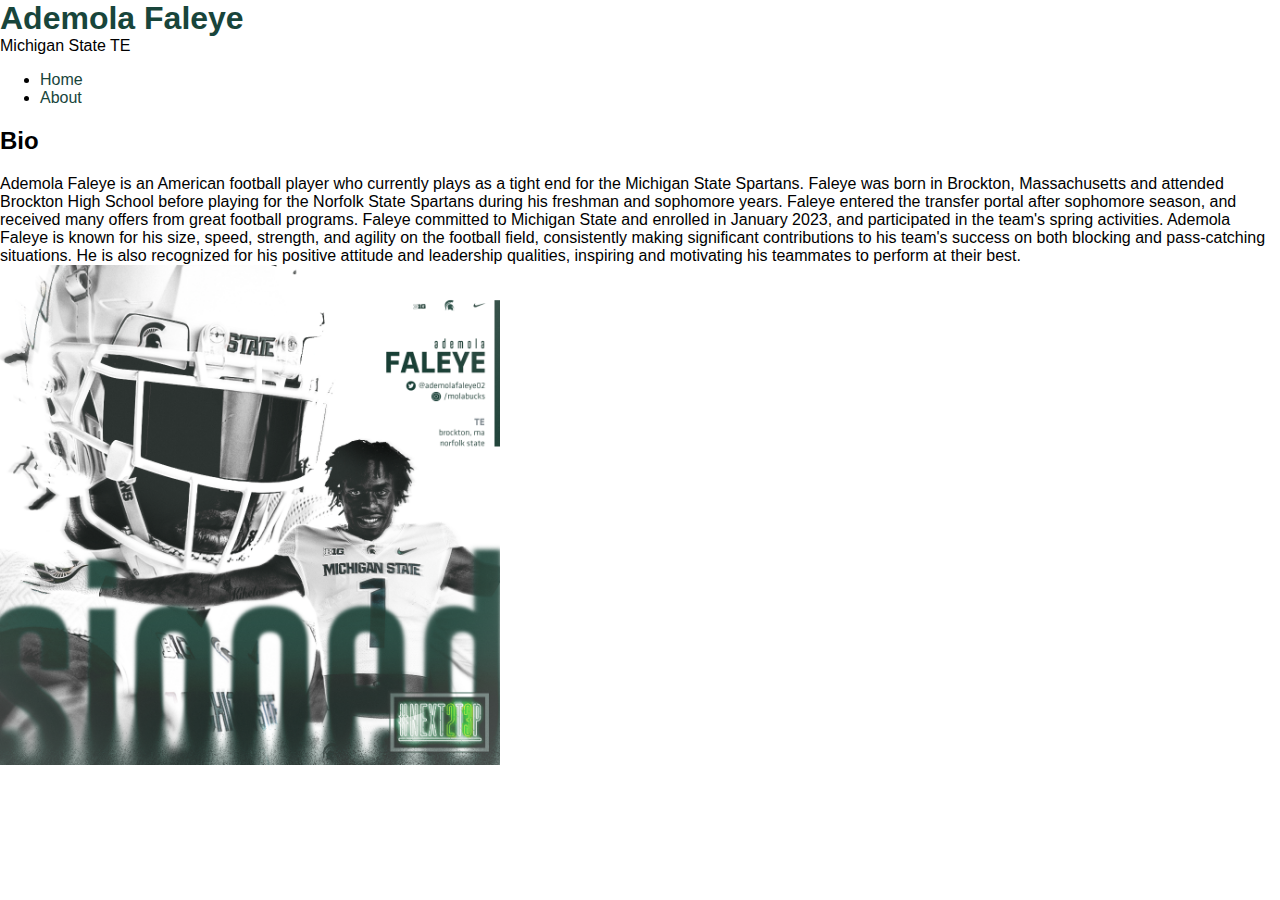
==== index.html @ 65d46940 "Update index.html" ====
<!DOCTYPE html>
<html lang="en">
<head>
    <meta charset="UTF-8">
    <meta name="viewport" content="width=device-width, initial-scale=1.0">
    <title>Ademola Faleye</title>
    <link rel="stylesheet" href="screen.css">
</head>
<body>
    <header>
        <h1>Ademola Faleye</h1>
        <p>Michigan State TE</p>
        <nav>
            <ul>
            <li><a href="index.html">Home</a></li>
            <li><a href="about.html">About</a></li>
        </ul>
    </nav>
    </header>
    <section id="blog">
        <h2>Bio</h2>
        <article class="blog-post">
            <p>Ademola Faleye is an American football player who currently plays as a tight end for the Michigan State Spartans. Faleye was born in Brockton, Massachusetts and attended Brockton High School before playing for the Norfolk State Spartans during his freshman and sophomore years. Faleye entered the transfer portal after sophomore season, and received many offers from great football programs. Faleye committed to Michigan State and enrolled in January 2023, and participated in the team's spring activities. Ademola Faleye is known for his size, speed, strength, and agility on the football field, consistently making significant contributions to his team's success on both blocking and pass-catching situations. He is also recognized for his positive attitude and leadership qualities, inspiring and motivating his teammates to perform at their best.</p>
            <p><img alt="Mola Bucks" src="molafaleye.jpg" width="500" /></p>
    </article>
</section>
</body>
</html>
---- screen.css ----
body, h1, p {
  margin: 0;
  padding: 0;
}

body {
  font-family: 'Arial', sans-serif;
  color: #000;
}

h1 {
  color: #18453B;
}

.container {
  max-width: 1200px;
  margin: 0 auto;
}

.flex-container {
  display: flex;
}

.header {
  position: sticky;
  top: 0;
  background-color: #fff;
  z-index: 100;
}

.main-content {
  flex: 2;
}

.sidebar {
  flex: 1;
}

.form-container {
  display: flex;
  flex-wrap: wrap;
}

.form-item {
  flex: 1 0 48%;
  margin: 10px;
}

body {
  background-color: #fff;
}

.container {
  border: 1px solid #000;
  padding: 20px;
}

a {
  color: #18453B;
  text-decoration: none;
}

a:hover {
  text-decoration: underline;
}

.button {
  background-color: #18453B;
  color: #fff;
  padding: 10px 15px;
  border: none;
  cursor: pointer;
}

.button:hover {
  background-color: #0F2E26;
}
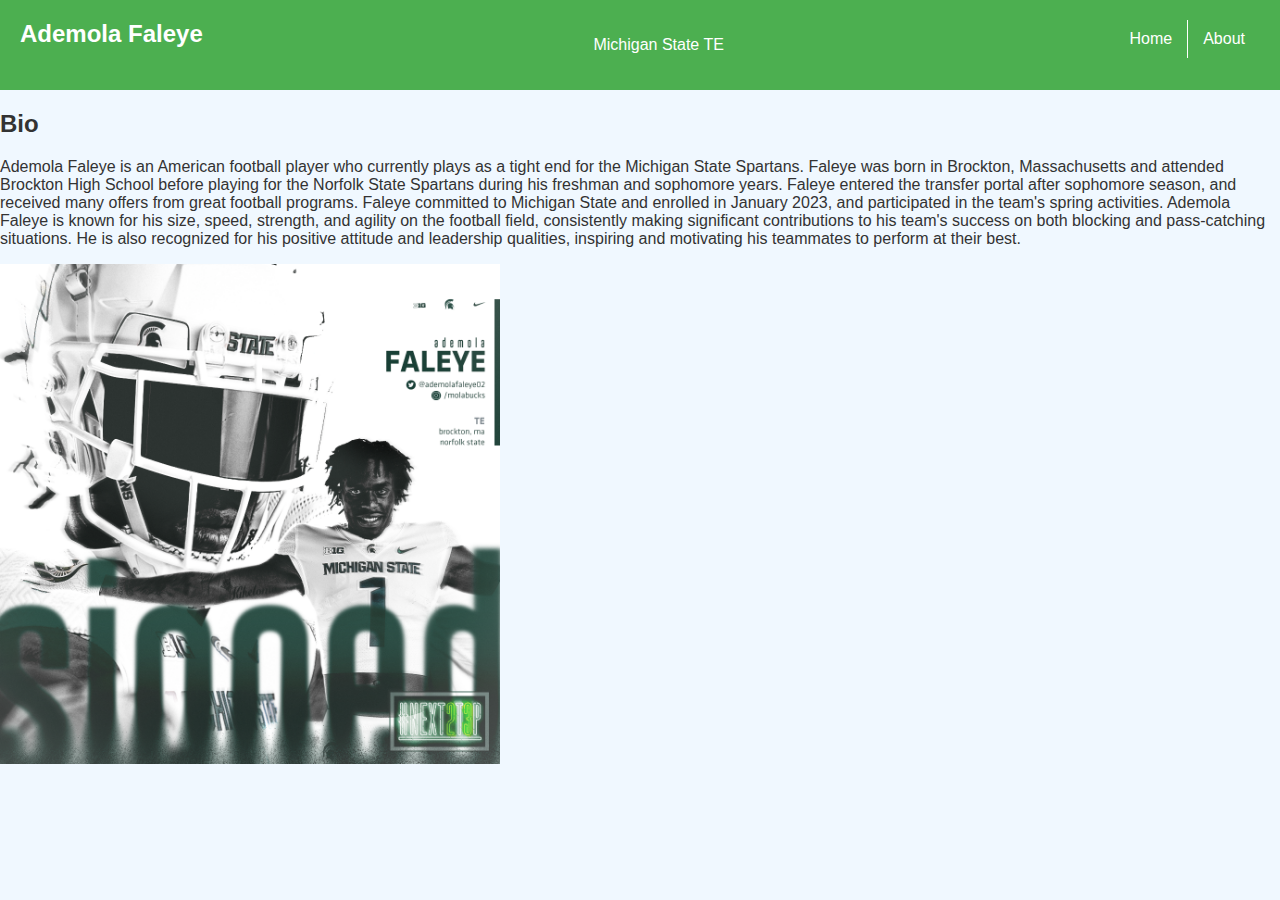
==== commit d6d91e3a: "Update index.html" ====
--- a/index.html
+++ b/index.html
@@ -21,7 +21,7 @@
         <h2>Bio</h2>
         <article class="blog-post">
             <p>Ademola Faleye is an American football player who currently plays as a tight end for the Michigan State Spartans. Faleye was born in Brockton, Massachusetts and attended Brockton High School before playing for the Norfolk State Spartans during his freshman and sophomore years. Faleye entered the transfer portal after sophomore season, and received many offers from great football programs. Faleye committed to Michigan State and enrolled in January 2023, and participated in the team's spring activities. Ademola Faleye is known for his size, speed, strength, and agility on the football field, consistently making significant contributions to his team's success on both blocking and pass-catching situations. He is also recognized for his positive attitude and leadership qualities, inspiring and motivating his teammates to perform at their best.</p>
-            <p><img alt="Mola Bucks" src="molafaleye.jpg" width="500" /></p>
+            <p><img alt="Mola Bucks" src="molafaleye.jpg" width="500"</p>
     </article>
 </section>
 </body>
--- a/screen.css
+++ b/screen.css
@@ -1,77 +1,90 @@
-body, h1, p {
+body {
+  margin: 0;
+  padding: 0;
+  background: #F0F8FF;
+  font-family: 'Verdana', sans-serif;
+  color: #333;
+}
+
+header {
+  background: #4CAF50;
+  color: #fff;
+  display: flex;
+  justify-content: space-between;
+  padding: 20px;
+}
+
+header h1 {
+  margin: 0;
+  font-size: 24px;
+}
+
+header ul {
+  list-style-type: none;
+  margin: 0;
+  padding: 0;
+  display: flex;
+}
+
+header ul li {
+  padding: 10px 15px;
+  border-right: 1px solid #fff;
+}
+
+header ul li:last-child {
+  border-right: none;
+}
+
+header a {
+  color: #fff;
+  text-decoration: none;
+}
+
+img {
+  max-width: 100%;
+  height: auto;
+}
+
+.image-grid {
+  display: flex;
+  flex-wrap: wrap;
+  list-style-type: none;
   margin: 0;
   padding: 0;
 }
 
-body {
-  font-family: 'Arial', sans-serif;
-  color: #000;
+.image-grid li {
+  flex-grow: 1;
+  border: 1px solid #ddd;
+  padding: 10px;
 }
 
-h1 {
-  color: #18453B;
+main {
+  padding: 20px;
+  border-left: 1px solid #ddd;
+  border-right: 1px solid #ddd;
 }
 
-.container {
-  max-width: 1200px;
-  margin: 0 auto;
+@media screen and (max-width: 616px) {
+  header {
+    background: #FF6347;
+    display: block;
+    padding: 10px;
+  }
+
+  header ul {
+    flex-direction: column;
+    align-items: center;
+  }
+
+  header ul li {
+    display: block;
+    border-top: 1px solid #fff;
+    border-right: none;
+    margin-bottom: 10px;
+  }
+
+  header h1 {
+    padding: 10px;
+  }
 }
-
-.flex-container {
-  display: flex;
-}
-
-.header {
-  position: sticky;
-  top: 0;
-  background-color: #fff;
-  z-index: 100;
-}
-
-.main-content {
-  flex: 2;
-}
-
-.sidebar {
-  flex: 1;
-}
-
-.form-container {
-  display: flex;
-  flex-wrap: wrap;
-}
-
-.form-item {
-  flex: 1 0 48%;
-  margin: 10px;
-}
-
-body {
-  background-color: #fff;
-}
-
-.container {
-  border: 1px solid #000;
-  padding: 20px;
-}
-
-a {
-  color: #18453B;
-  text-decoration: none;
-}
-
-a:hover {
-  text-decoration: underline;
-}
-
-.button {
-  background-color: #18453B;
-  color: #fff;
-  padding: 10px 15px;
-  border: none;
-  cursor: pointer;
-}
-
-.button:hover {
-  background-color: #0F2E26;
-}
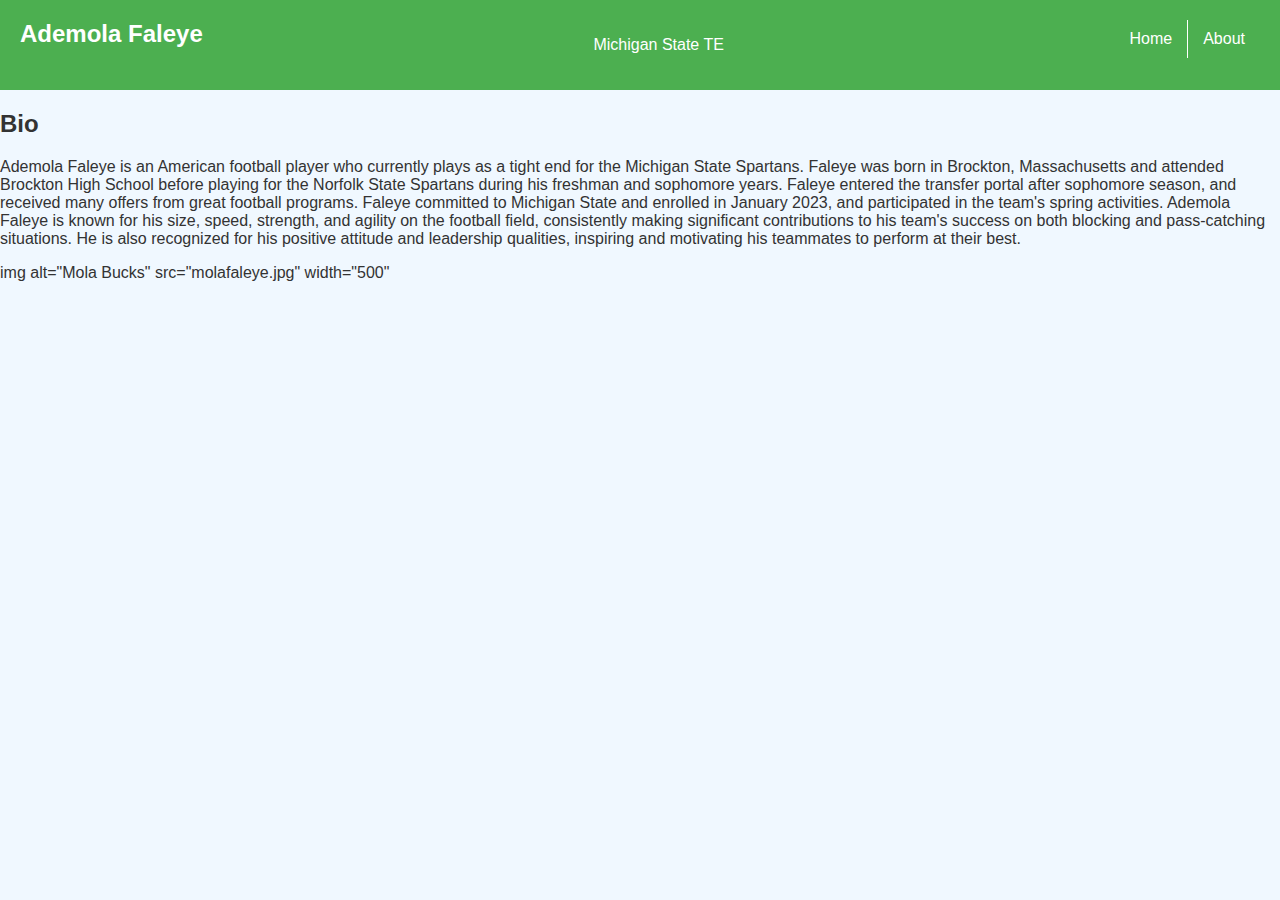
==== commit dfe2070f: "Update index.html" ====
--- a/index.html
+++ b/index.html
@@ -21,7 +21,7 @@
         <h2>Bio</h2>
         <article class="blog-post">
             <p>Ademola Faleye is an American football player who currently plays as a tight end for the Michigan State Spartans. Faleye was born in Brockton, Massachusetts and attended Brockton High School before playing for the Norfolk State Spartans during his freshman and sophomore years. Faleye entered the transfer portal after sophomore season, and received many offers from great football programs. Faleye committed to Michigan State and enrolled in January 2023, and participated in the team's spring activities. Ademola Faleye is known for his size, speed, strength, and agility on the football field, consistently making significant contributions to his team's success on both blocking and pass-catching situations. He is also recognized for his positive attitude and leadership qualities, inspiring and motivating his teammates to perform at their best.</p>
-            <p><img alt="Mola Bucks" src="molafaleye.jpg" width="500"</p>
+            <p>img alt="Mola Bucks" src="molafaleye.jpg" width="500"</p>
     </article>
 </section>
 </body>
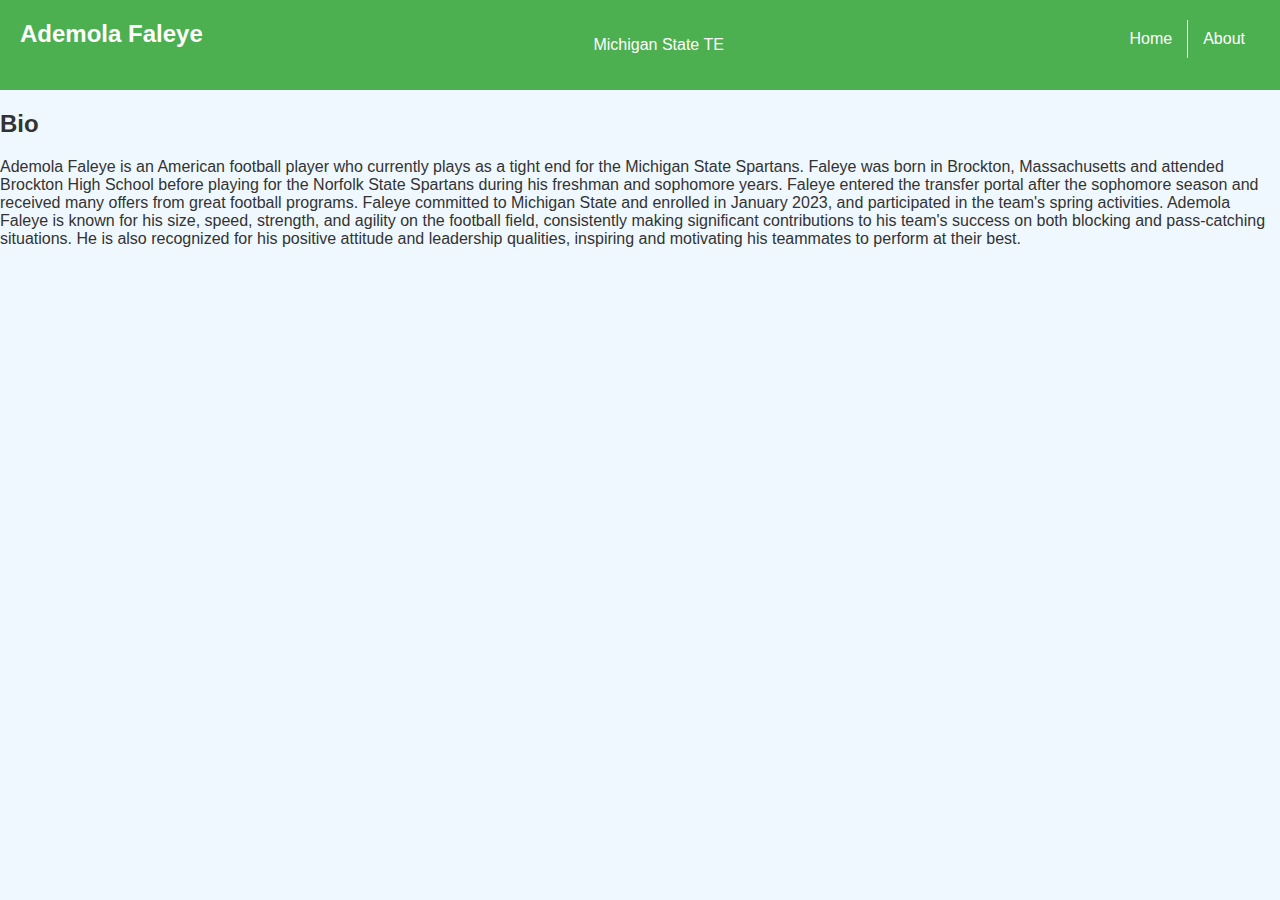
==== commit 6f1fd598: "Update index.html" ====
--- a/index.html
+++ b/index.html
@@ -12,17 +12,13 @@
         <p>Michigan State TE</p>
         <nav>
             <ul>
-            <li><a href="index.html">Home</a></li>
-            <li><a href="about.html">About</a></li>
-        </ul>
-    </nav>
+                <li><a href="index.html">Home</a></li>
+                <li><a href="about.html">About</a></li>
+            </ul>
+        </nav>
     </header>
     <section id="blog">
-        <h2>Bio</h2>
         <article class="blog-post">
-            <p>Ademola Faleye is an American football player who currently plays as a tight end for the Michigan State Spartans. Faleye was born in Brockton, Massachusetts and attended Brockton High School before playing for the Norfolk State Spartans during his freshman and sophomore years. Faleye entered the transfer portal after sophomore season, and received many offers from great football programs. Faleye committed to Michigan State and enrolled in January 2023, and participated in the team's spring activities. Ademola Faleye is known for his size, speed, strength, and agility on the football field, consistently making significant contributions to his team's success on both blocking and pass-catching situations. He is also recognized for his positive attitude and leadership qualities, inspiring and motivating his teammates to perform at their best.</p>
-            <p>img alt="Mola Bucks" src="molafaleye.jpg" width="500"</p>
-    </article>
-</section>
-</body>
-</html>
+            <h2>Bio</h2>
+            <p>Ademola Faleye is an American football player who currently plays as a tight end for the Michigan State Spartans. Faleye was born in Brockton, Massachusetts and attended Brockton High School before playing for the Norfolk State Spartans during his freshman and sophomore years. Faleye entered the transfer portal after the sophomore season and received many offers from great football programs. Faleye committed to Michigan State and enrolled in January 2023, and participated in the team's spring activities. Ademola Faleye is known for his size, speed, strength, and agility on the football field, consistently making significant contributions to his team's success on both blocking and pass-catching situations. He is also recognized for his positive attitude and leadership qualities, inspiring and motivating his teammates to perform at their best.</p>
+            <img alt="Mola
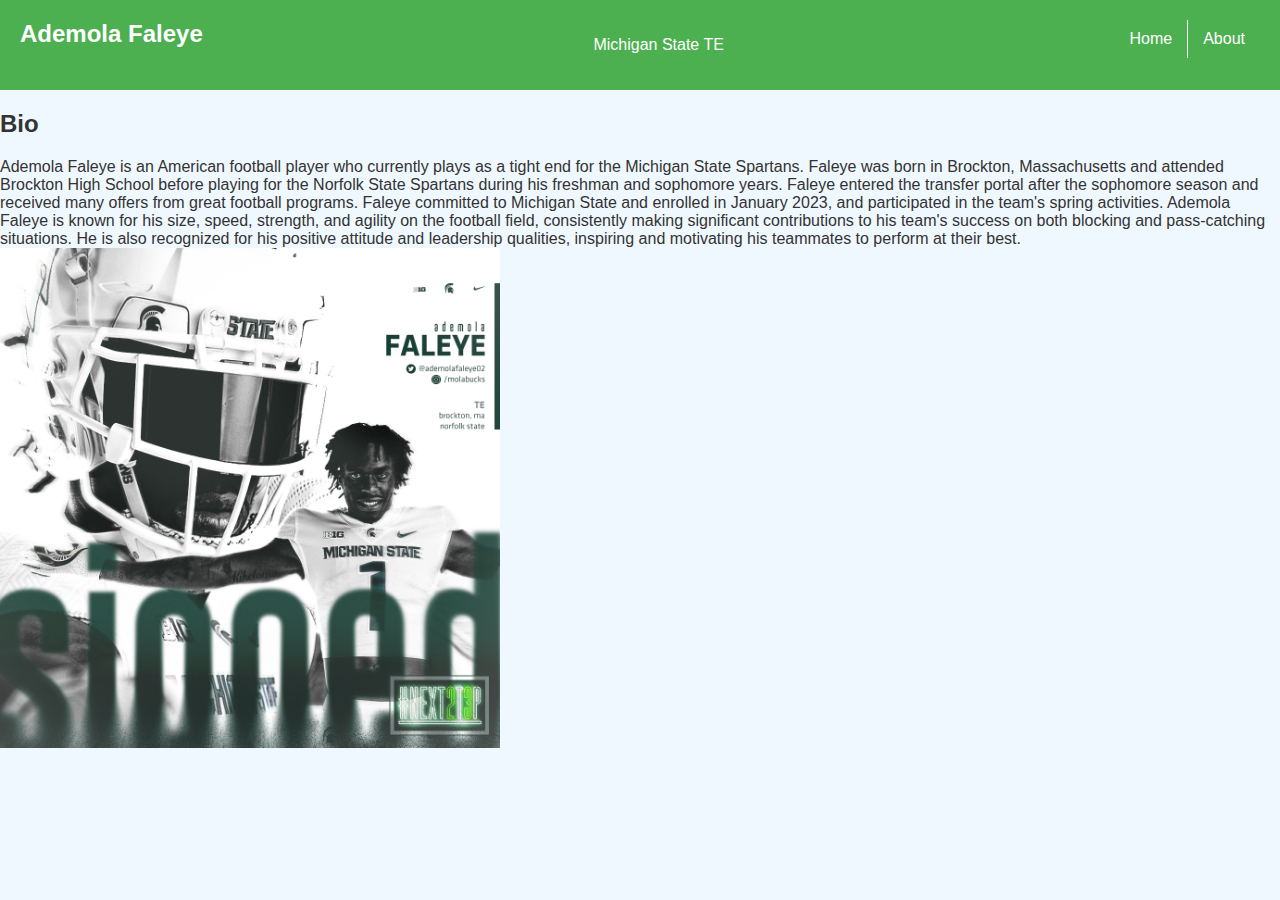
==== commit 5229c412: "Update index.html" ====
--- a/index.html
+++ b/index.html
@@ -20,5 +20,9 @@
     <section id="blog">
         <article class="blog-post">
             <h2>Bio</h2>
-            <p>Ademola Faleye is an American football player who currently plays as a tight end for the Michigan State Spartans. Faleye was born in Brockton, Massachusetts and attended Brockton High School before playing for the Norfolk State Spartans during his freshman and sophomore years. Faleye entered the transfer portal after the sophomore season and received many offers from great football programs. Faleye committed to Michigan State and enrolled in January 2023, and participated in the team's spring activities. Ademola Faleye is known for his size, speed, strength, and agility on the football field, consistently making significant contributions to his team's success on both blocking and pass-catching situations. He is also recognized for his positive attitude and leadership qualities, inspiring and motivating his teammates to perform at their best.</p>
-            <img alt="Mola
+            <p>Ademola Faleye is an American football player who currently plays as a tight end for the Michigan State Spartans. Faleye was born in Brockton, Massachusetts and attended Brockton High School before playing for the Norfolk State Spartans during his freshman and sophomore years. Faleye entered the transfer portal after the sophomore season and received many offers from great football programs. Faleye committed to Michigan State and enrolled in January 2023, and participated in the team's spring activities. Ademola Faleye is known for his size, speed, strength, and agility on the football field, consistently making significant contributions to his team's success on both blocking and pass-catching situations. He is also recognized for his positive attitude and leadership qualities, inspiring and motivating his teammates to perform at their best.
+            <img alt="Mola Bucks" src="molafaleye.jpg" width="500"></p>
+        </article>
+    </section>
+</body>
+</html>
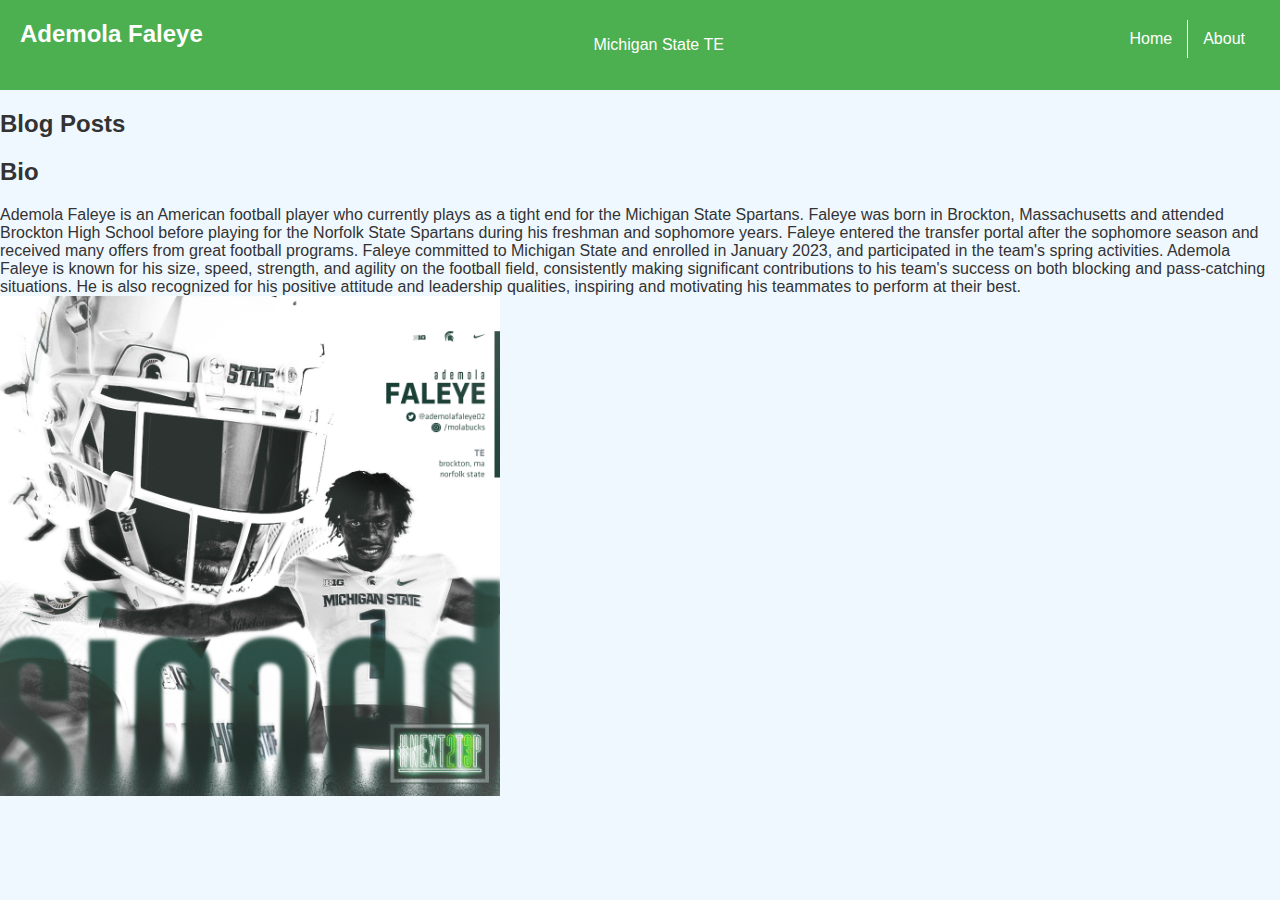
==== commit fca63ef4: "Update index.html" ====
--- a/index.html
+++ b/index.html
@@ -18,6 +18,7 @@
         </nav>
     </header>
     <section id="blog">
+        <h2>Blog Posts</h2>
         <article class="blog-post">
             <h2>Bio</h2>
             <p>Ademola Faleye is an American football player who currently plays as a tight end for the Michigan State Spartans. Faleye was born in Brockton, Massachusetts and attended Brockton High School before playing for the Norfolk State Spartans during his freshman and sophomore years. Faleye entered the transfer portal after the sophomore season and received many offers from great football programs. Faleye committed to Michigan State and enrolled in January 2023, and participated in the team's spring activities. Ademola Faleye is known for his size, speed, strength, and agility on the football field, consistently making significant contributions to his team's success on both blocking and pass-catching situations. He is also recognized for his positive attitude and leadership qualities, inspiring and motivating his teammates to perform at their best.
